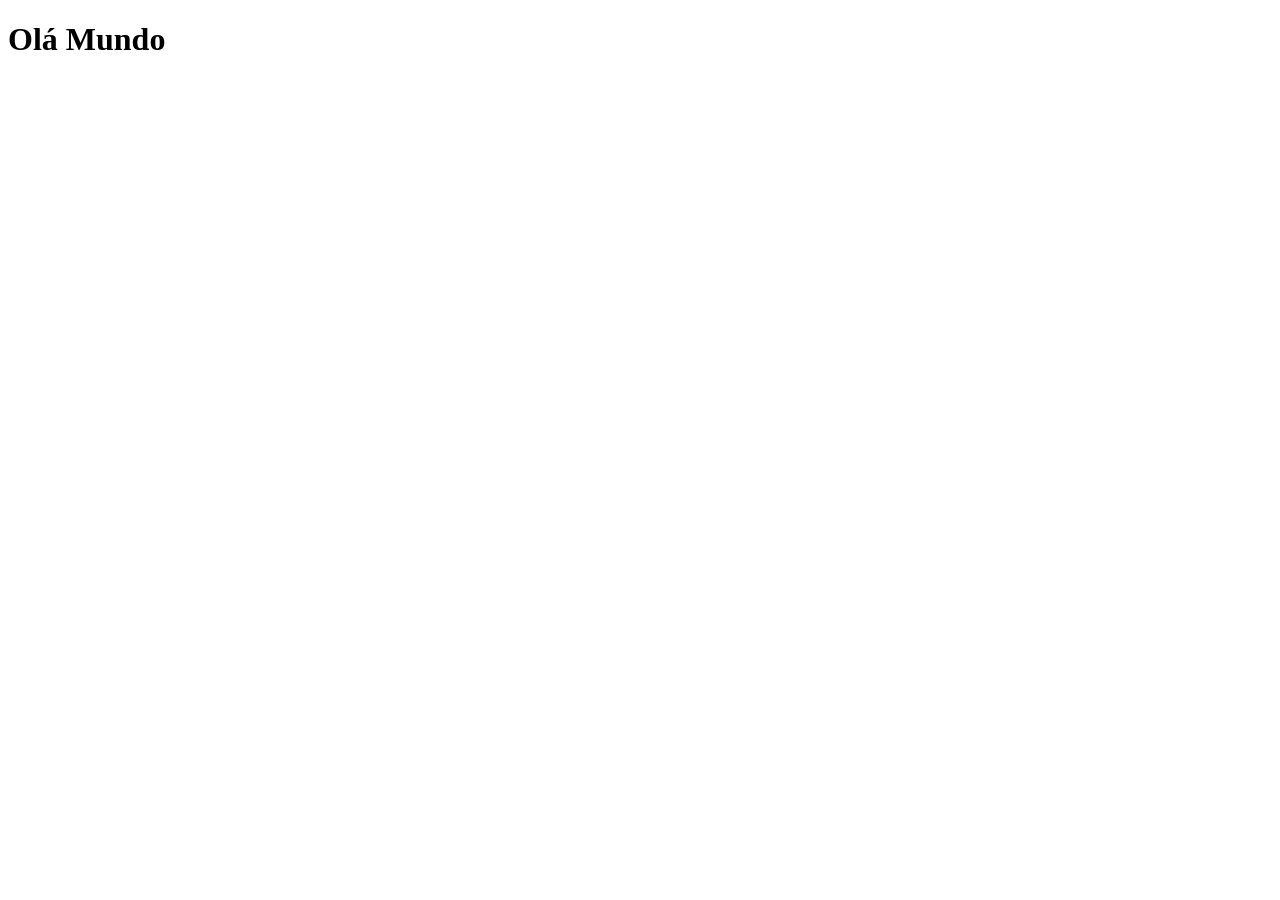
==== index.html @ 05da594b "Funcionalidade Executada" ====
<!DOCTYPE html>
<html lang="en">
<head>
    <meta charset="UTF-8">
    <meta name="viewport" content="widt=device-width, initial-scale=1.0">
    <title>Document</title>
</head>
<body>
    <h1>Olá Mundo</h1>
</body>
</html>
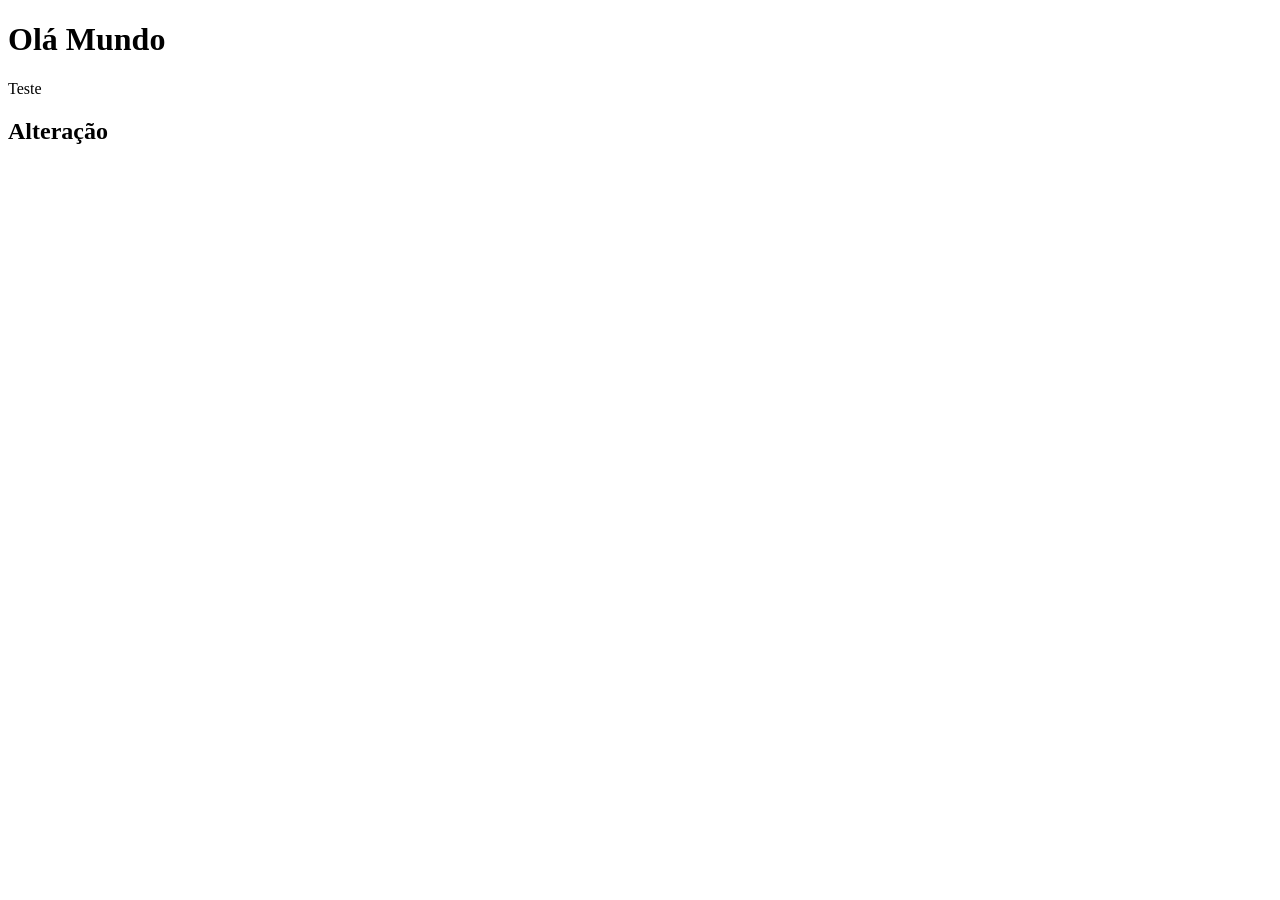
==== commit 14343806: "Enviando alterações" ====
--- a/index.html
+++ b/index.html
@@ -7,5 +7,7 @@
 </head>
 <body>
     <h1>Olá Mundo</h1>
+    <p>Teste</p>
+    <h2>Alteração</h2>
 </body>
 </html>
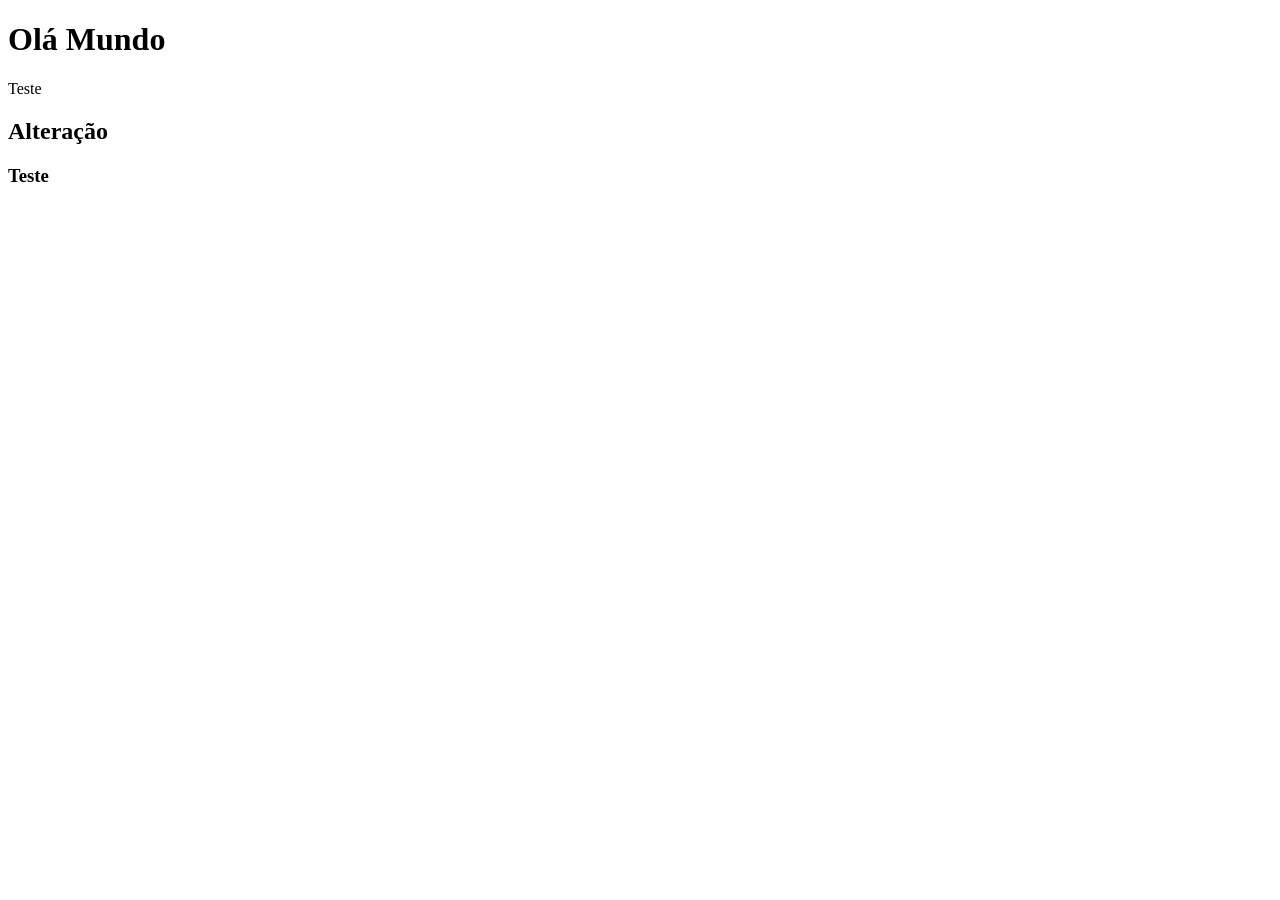
==== commit 9aa7495e: "Enviando alterações" ====
--- a/index.html
+++ b/index.html
@@ -9,5 +9,6 @@
     <h1>Olá Mundo</h1>
     <p>Teste</p>
     <h2>Alteração</h2>
+    <h3>Teste</h3>
 </body>
 </html>
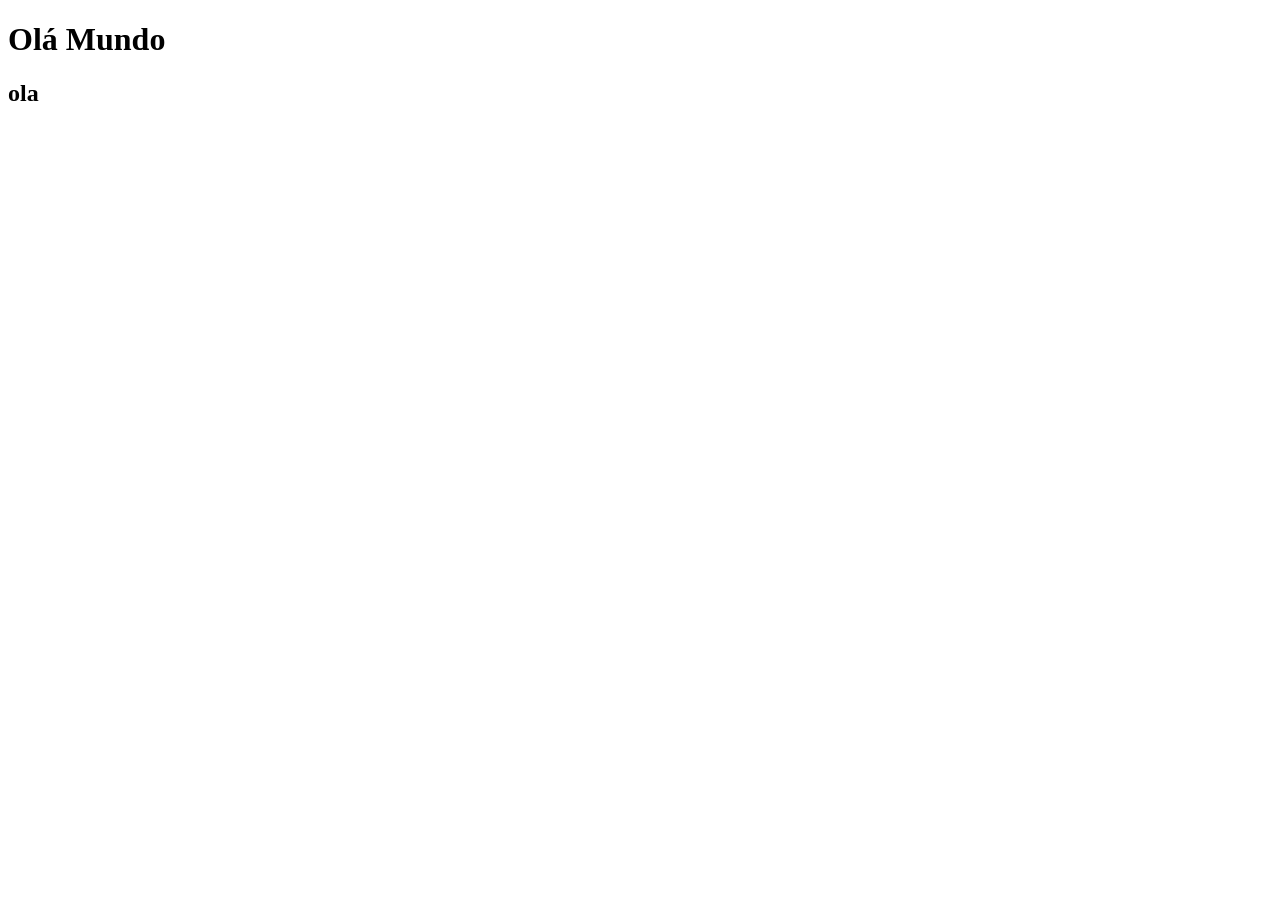
==== commit 38056fa8: "enviando alteração" ====
--- a/index.html
+++ b/index.html
@@ -7,8 +7,6 @@
 </head>
 <body>
     <h1>Olá Mundo</h1>
-    <p>Teste</p>
-    <h2>Alteração</h2>
-    <h3>Teste</h3>
+    <h2>ola</h2>
 </body>
 </html>
